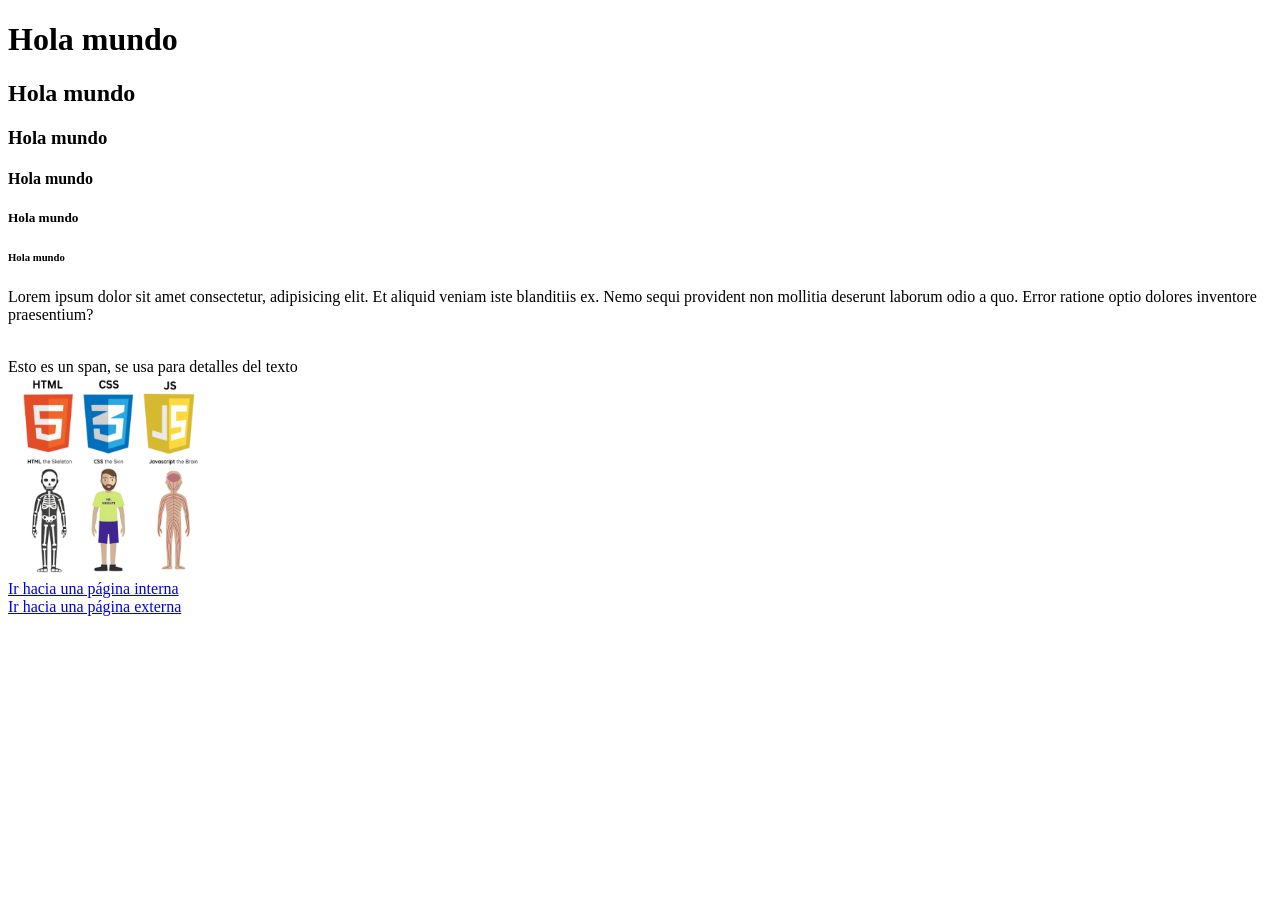
==== index.html @ ffafcfc9 "inicio html" ====
<!-- HTML  -->

<!-- Hyper Text Market Language  -->

<!-- Lenguaje basado en etiquetas con estructura <> </> que sirve para maquetar  -->
<!-- y diseñar la web  -->

<!-- Las etiquetas reciben su nombre y atributos. Los atributos son configuraciones o propiedaes de cada etiqueta  -->

<!-- Comenzamos creando un archivo que se llame index.html, ser la base de nuestro html -->

<!-- La estructura html es fija. Se compone de:  -->

<!-- una declaración de tipo de documento  -->
<!DOCTYPE html>

<!-- El inicio de la estructura basica con el contenedor html-->
<html lang="es">

    <!-- El head es toda la data formal de la página y configuraciones locales  -->
    <head>
        <!-- Declaracion de meta con configuracion del charset.  -->
        <!-- El charset es el conjunto de caracteres propios de una región  -->
        <meta charset="UTF-8">

        <!-- Declaración de meta con configuración responsiva  -->
         <!-- Se utiliza para que la pantalla se adapte a diferentes dispositivos -->
        <meta name="viewport" content="width=device-width, initial-scale=1.0">
        <!-- Titulo que se ve en la pestaña -->
        <title>Titulo página</title>

        <!-- El head también nos sirve para importaciones de configuraciones remotas  -->
    </head>

    <!-- En el body se estructura la página -->
    <body>
        <!-- Titulos  -->
        <h1>Hola mundo</h1>
        <h2>Hola mundo</h2>
        <h3>Hola mundo</h3>
        <h4>Hola mundo</h4>
        <h5>Hola mundo</h5>
        <h6>Hola mundo</h6>
        <!-- Texto  -->
         <p>Lorem ipsum dolor sit amet consectetur, adipisicing elit. Et aliquid veniam iste blanditiis ex. Nemo sequi provident non mollitia deserunt laborum odio a quo. Error ratione optio dolores inventore praesentium?</p>
         <br /> 
         <span>Esto es un span, se usa para detalles del texto</span>
         <br /> 

        <!-- Imagenes  -->
        <img src="./img/img.jpg" width="200" height="200"/>
        <br /> 
        <!-- Links -->
         <!-- Se utiliza la etiqeuta a, de anchor, para ingresar un link o hipervinculo -->
         <a href="./pages/pagina-1.html">Ir hacia una página interna</a>
         
         <br /> 

         <a href="https://www.instagram.com/" target="_blank">Ir hacia una página externa</a>
   
    </body>
</html>
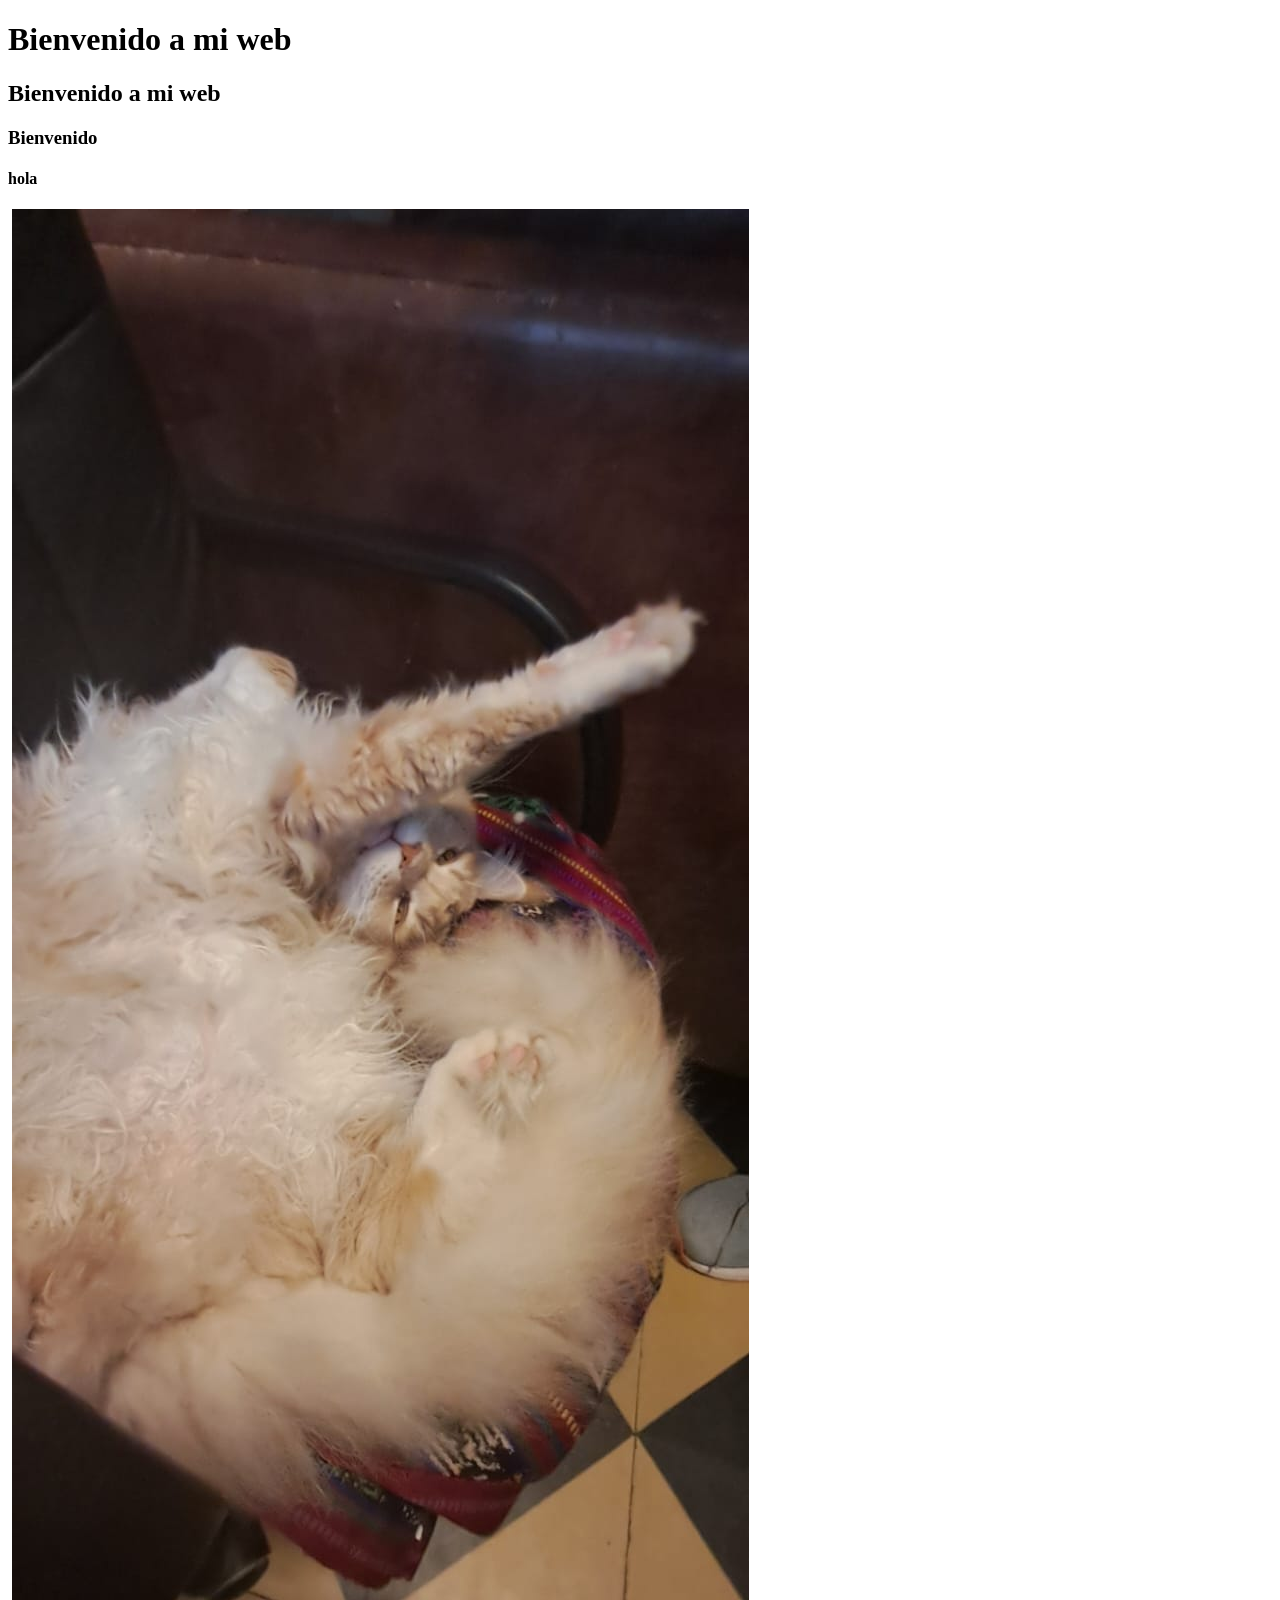
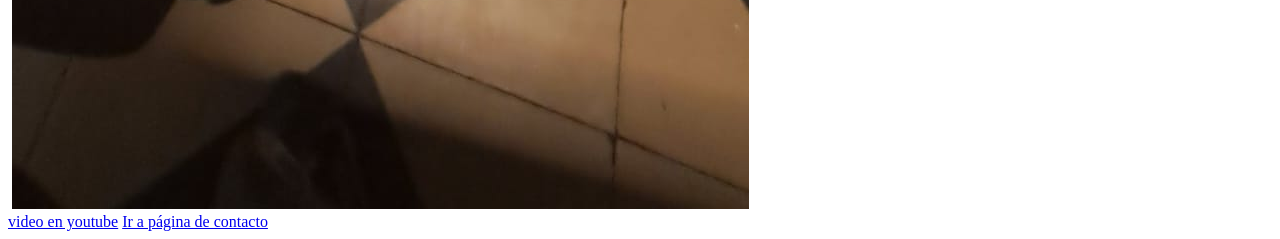
==== commit b88465b9: "agrego página html, imagen y página de contacto" ====
--- a/index.html
+++ b/index.html
@@ -1,62 +1,22 @@
-<!-- HTML  -->
+<!DOCTYPE html>
+<html>
+    <head>
+        <title> Mi pagina web</title>
+        <meta charset="UTF-8">
+        <meta name="vewport"content="with=device-width, initial-scale=0.1">
+             
+    </head>
+    <body>
 
-<!-- Hyper Text Market Language  -->
-
-<!-- Lenguaje basado en etiquetas con estructura <> </> que sirve para maquetar  -->
-<!-- y diseñar la web  -->
-
-<!-- Las etiquetas reciben su nombre y atributos. Los atributos son configuraciones o propiedaes de cada etiqueta  -->
-
-<!-- Comenzamos creando un archivo que se llame index.html, ser la base de nuestro html -->
-
-<!-- La estructura html es fija. Se compone de:  -->
-
-<!-- una declaración de tipo de documento  -->
-<!DOCTYPE html>
-
-<!-- El inicio de la estructura basica con el contenedor html-->
-<html lang="es">
-
-    <!-- El head es toda la data formal de la página y configuraciones locales  -->
-    <head>
-        <!-- Declaracion de meta con configuracion del charset.  -->
-        <!-- El charset es el conjunto de caracteres propios de una región  -->
-        <meta charset="UTF-8">
-
-        <!-- Declaración de meta con configuración responsiva  -->
-         <!-- Se utiliza para que la pantalla se adapte a diferentes dispositivos -->
-        <meta name="viewport" content="width=device-width, initial-scale=1.0">
-        <!-- Titulo que se ve en la pestaña -->
-        <title>Titulo página</title>
-
-        <!-- El head también nos sirve para importaciones de configuraciones remotas  -->
-    </head>
-
-    <!-- En el body se estructura la página -->
-    <body>
-        <!-- Titulos  -->
-        <h1>Hola mundo</h1>
-        <h2>Hola mundo</h2>
-        <h3>Hola mundo</h3>
-        <h4>Hola mundo</h4>
-        <h5>Hola mundo</h5>
-        <h6>Hola mundo</h6>
-        <!-- Texto  -->
-         <p>Lorem ipsum dolor sit amet consectetur, adipisicing elit. Et aliquid veniam iste blanditiis ex. Nemo sequi provident non mollitia deserunt laborum odio a quo. Error ratione optio dolores inventore praesentium?</p>
-         <br /> 
-         <span>Esto es un span, se usa para detalles del texto</span>
-         <br /> 
-
-        <!-- Imagenes  -->
-        <img src="./img/img.jpg" width="200" height="200"/>
-        <br /> 
-        <!-- Links -->
-         <!-- Se utiliza la etiqeuta a, de anchor, para ingresar un link o hipervinculo -->
-         <a href="./pages/pagina-1.html">Ir hacia una página interna</a>
-         
-         <br /> 
-
-         <a href="https://www.instagram.com/" target="_blank">Ir hacia una página externa</a>
-   
+        <h1> Bienvenido a mi web </h1>
+        <h2> Bienvenido a mi web</h2>
+        <h3> Bienvenido</h3>
+        <h4> hola</h4>
+        <img src="https://encrypted-tbn2.gstatic.com/images?q=tbn:ANd9GcR1C0XX0G2NSOp5mmXPK6gwcRaZdCdmm3AQopYkwtzWCqfsv_VN06S8YeJZKyT7CnEmqo286gVeCHSUI2T3h7Z3zA" alt="">
+        <img src="./assets/byron.jpg"/>
+        <br />
+        <a href= "https://www.youtube.com/watch?v=4r4IJu7UHtg&pp=ygUMI2dhdG9jw7RtaWNv"target="_blank"> video en youtube</a>
+        <a href="./pages/contacto.html"> Ir a página de contacto</a>
     </body>
-</html>
+    
+</html>
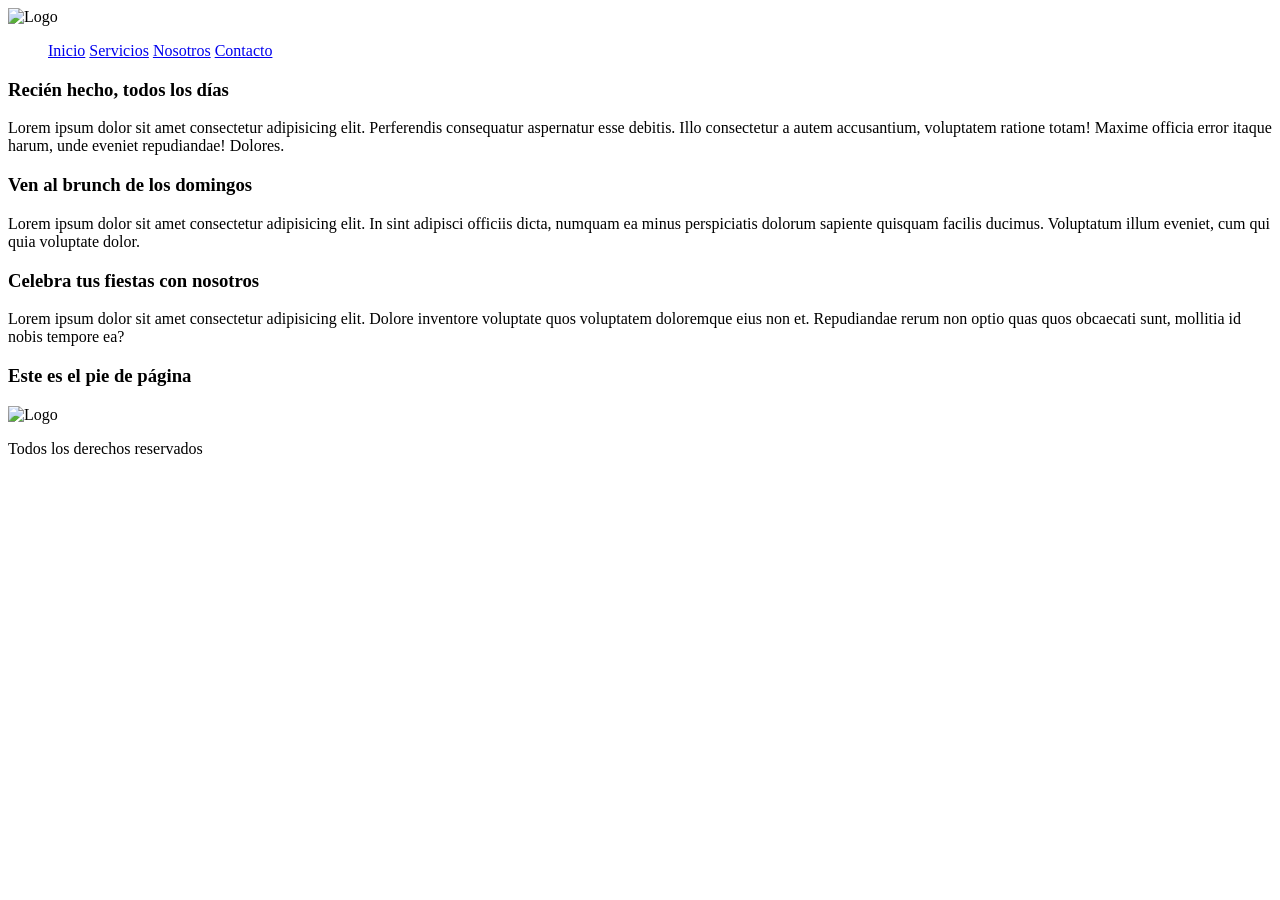
==== commit d3069eaa: "estructura basica para una pagina web" ====
--- a/index.html
+++ b/index.html
@@ -1,22 +1,52 @@
 <!DOCTYPE html>
-<html>
+<html lang="en">
     <head>
-        <title> Mi pagina web</title>
         <meta charset="UTF-8">
-        <meta name="vewport"content="with=device-width, initial-scale=0.1">
-             
+        <meta name="viewport" content="width=device-width, initial-scale=1.0">
+        <title>Document</title>
     </head>
+
+
     <body>
+        <!-- Encabezado  -->
+        <header>
+            <img src="https://encrypted-tbn0.gstatic.com/images?q=tbn:ANd9GcQqPyjzjmroIrNrnox3kEVgyGdxASXw_v6-LQ&s" alt="Logo">
 
-        <h1> Bienvenido a mi web </h1>
-        <h2> Bienvenido a mi web</h2>
-        <h3> Bienvenido</h3>
-        <h4> hola</h4>
-        <img src="https://encrypted-tbn2.gstatic.com/images?q=tbn:ANd9GcR1C0XX0G2NSOp5mmXPK6gwcRaZdCdmm3AQopYkwtzWCqfsv_VN06S8YeJZKyT7CnEmqo286gVeCHSUI2T3h7Z3zA" alt="">
-        <img src="./assets/byron.jpg"/>
-        <br />
-        <a href= "https://www.youtube.com/watch?v=4r4IJu7UHtg&pp=ygUMI2dhdG9jw7RtaWNv"target="_blank"> video en youtube</a>
-        <a href="./pages/contacto.html"> Ir a página de contacto</a>
+            <nav>
+                <ul>
+                    <a href="./index.html">Inicio</a>
+                    <a href="./pages/servicios.html">Servicios</a>
+                    <a href="./pages/nosotros.html">Nosotros</a>   
+                    <a href="./pages/contacto.html">Contacto</a>                 
+                </ul>
+            </nav>
+        </header>
+
+        <!-- Contenido  -->
+        <main>
+            <div class="section-1">
+                <h3>Recién hecho, todos los días</h3>
+                <p>Lorem ipsum dolor sit amet consectetur adipisicing elit. Perferendis consequatur aspernatur esse debitis. Illo consectetur a autem accusantium, voluptatem ratione totam! Maxime officia error itaque harum, unde eveniet repudiandae! Dolores.</p>
+            </div>
+               
+            <div class="section-2">
+                <div class="column-1">
+                    <h3>Ven al brunch de los domingos</h3>
+                    <p>Lorem ipsum dolor sit amet consectetur adipisicing elit. In sint adipisci officiis dicta, numquam ea minus perspiciatis dolorum sapiente quisquam facilis ducimus. Voluptatum illum eveniet, cum qui quia voluptate dolor.</p>
+                </div>
+
+                <div class="column-2">
+                    <h3>Celebra tus fiestas con nosotros</h3>
+                    <p>Lorem ipsum dolor sit amet consectetur adipisicing elit. Dolore inventore voluptate quos voluptatem doloremque eius non et. Repudiandae rerum non optio quas quos obcaecati sunt, mollitia id nobis tempore ea?</p>
+                </div>
+            </div>
+        </main>
+
+        <!-- Pie de página  -->
+        <footer>
+            <h3>Este es el pie de página </h3>
+            <img src="https://encrypted-tbn0.gstatic.com/images?q=tbn:ANd9GcQqPyjzjmroIrNrnox3kEVgyGdxASXw_v6-LQ&s" alt="Logo">
+            <p>Todos los derechos reservados</p>
+        </footer>
     </body>
-    
 </html>
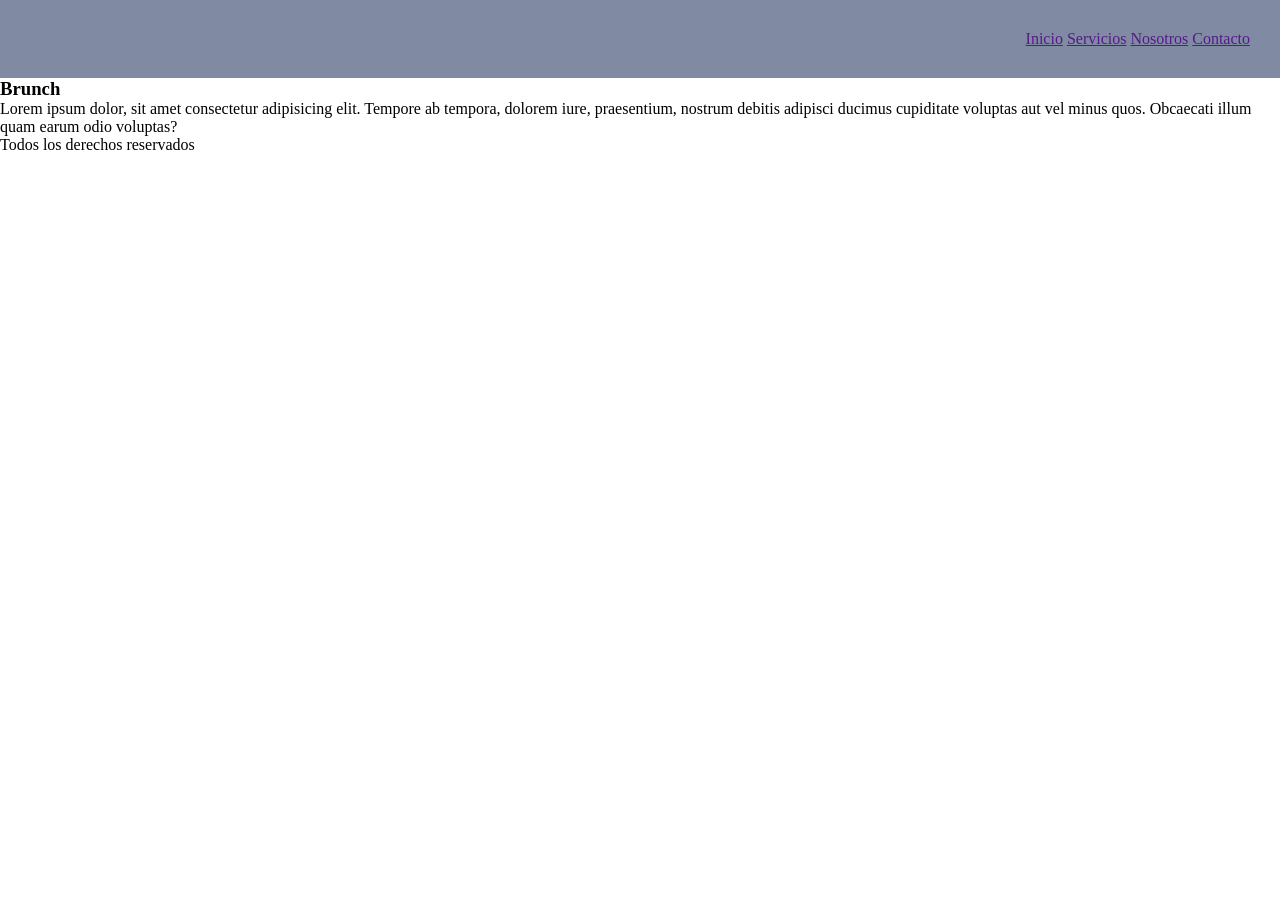
==== commit 8195c64f: "estilos css" ====
--- a/index.html
+++ b/index.html
@@ -1,52 +1,39 @@
 <!DOCTYPE html>
 <html lang="en">
-    <head>
-        <meta charset="UTF-8">
-        <meta name="viewport" content="width=device-width, initial-scale=1.0">
-        <title>Document</title>
-    </head>
+<head>
+    <meta charset="UTF-8">
+    <meta name="viewport" content="width=device-width, initial-scale=1.0">
+    <title>Document</title>
+    <!-- Para que el html sepa que  -->
+    <!-- va a usar estilos de una fuente externa -->
+    <!-- incluimos la ruta del archivo css  -->
+    <!-- en el head  -->
+     <link rel="stylesheet" href="estilos.css">
+</head>
+<body>
+    <header>
+        <img src="https://upload.wikimedia.org/wikipedia/commons/thumb/6/67/Lay%27s_logo_2019.svg/1200px-Lay%27s_logo_2019.svg.png" alt="" width="200">
+        <nav>
+            <a href="">Inicio</a>
+            <a href="">Servicios</a>
+            <a href="">Nosotros</a>
+            <a href="">Contacto</a>
+        </nav>
+    </header>
 
+    <main>
+        <div class="seccion-1">
+            <h3>Brunch</h3>
+            <p>Lorem ipsum dolor, sit amet consectetur adipisicing elit. Tempore ab tempora, dolorem iure, praesentium, nostrum debitis adipisci ducimus cupiditate voluptas aut vel minus quos. Obcaecati illum quam earum odio voluptas?</p>
+        </div>
 
-    <body>
-        <!-- Encabezado  -->
-        <header>
-            <img src="https://encrypted-tbn0.gstatic.com/images?q=tbn:ANd9GcQqPyjzjmroIrNrnox3kEVgyGdxASXw_v6-LQ&s" alt="Logo">
+        <div></div>
 
-            <nav>
-                <ul>
-                    <a href="./index.html">Inicio</a>
-                    <a href="./pages/servicios.html">Servicios</a>
-                    <a href="./pages/nosotros.html">Nosotros</a>   
-                    <a href="./pages/contacto.html">Contacto</a>                 
-                </ul>
-            </nav>
-        </header>
+        <div></div>
+    </main>
 
-        <!-- Contenido  -->
-        <main>
-            <div class="section-1">
-                <h3>Recién hecho, todos los días</h3>
-                <p>Lorem ipsum dolor sit amet consectetur adipisicing elit. Perferendis consequatur aspernatur esse debitis. Illo consectetur a autem accusantium, voluptatem ratione totam! Maxime officia error itaque harum, unde eveniet repudiandae! Dolores.</p>
-            </div>
-               
-            <div class="section-2">
-                <div class="column-1">
-                    <h3>Ven al brunch de los domingos</h3>
-                    <p>Lorem ipsum dolor sit amet consectetur adipisicing elit. In sint adipisci officiis dicta, numquam ea minus perspiciatis dolorum sapiente quisquam facilis ducimus. Voluptatum illum eveniet, cum qui quia voluptate dolor.</p>
-                </div>
-
-                <div class="column-2">
-                    <h3>Celebra tus fiestas con nosotros</h3>
-                    <p>Lorem ipsum dolor sit amet consectetur adipisicing elit. Dolore inventore voluptate quos voluptatem doloremque eius non et. Repudiandae rerum non optio quas quos obcaecati sunt, mollitia id nobis tempore ea?</p>
-                </div>
-            </div>
-        </main>
-
-        <!-- Pie de página  -->
-        <footer>
-            <h3>Este es el pie de página </h3>
-            <img src="https://encrypted-tbn0.gstatic.com/images?q=tbn:ANd9GcQqPyjzjmroIrNrnox3kEVgyGdxASXw_v6-LQ&s" alt="Logo">
-            <p>Todos los derechos reservados</p>
-        </footer>
-    </body>
+    <footer>
+        Todos los derechos reservados
+    </footer>
+</body>
 </html>
--- a/estilos.css
+++ b/estilos.css
@@ -0,0 +1,84 @@
+* {
+    margin: 0;
+    padding: 0;
+}
+/* Css se basa en selectores 
+Los selectores son llamadas a los elementso
+del html  */
+
+/* header {
+    background: #ff0000;
+}
+
+main {
+    background: green; 
+}
+
+footer {
+    background: yellow; 
+} */
+/* 
+Tiene diversos tipos de selectores. 
+
+Puede seleccionar por tipo de html:  */
+/* header {
+
+}
+img {
+
+} */
+
+/* Puede seleccionar por lo que se llama "className", 
+un nombre de clase general  */
+
+/* .section-1 {
+
+} */
+
+/* Puede seleccionar por id  */
+
+
+/* Selectores de mayor jerarquía */
+
+header {
+    /* --Configuraciones de layout-- */
+    /* la forma en la que se visualizan
+    los elementos 
+    se basa en la propiedad display de css  */
+    display: flex;
+    /* El align items se mueve por 3 ejes  */
+    /* flex-start, center y flex-end */
+    align-items: center;
+    /* El justify-content define la relación entre los elementos
+    Cómo se llevan entre ellos? Se empujan? O se mantienen cercanos? 
+    puede ser de estas 3 formas: space-evenly, center y space-between. 
+    Space evenly distribuye el espacio restante de manera equitativa, dando sensación de equilibrio
+    Space between los empuja en puntos extremos
+    Center los mantiene centrados */
+
+    /* space-between, center, space-evenly  */
+    justify-content: space-between;
+
+    /* -- Margenes y espacios -- */
+    /* Hay 2 tipos de margenes en css: interno y externo. 
+    También llamados padding y margin.  */
+    /* El padding empuja a los elementos internos. */
+    /* El padding se aplica en direcciones */
+    /* Las direcciones parten desde arriba
+    y siguen el orden del reloj  */
+    padding: 30px ;
+    /* El margin empuja a los elementos externos */
+
+    /* --- Color y forma ---  */
+    /* La propiedad que se usa para establecer un fondo  */
+    /* es el background  */
+
+    /* Los colores en css y en programacion  */
+    /* Se pueden establecer de diversas maneras  */
+    /* La más comun, siendo el codigo hex  */
+    background: #818AA3;
+}
+
+header img {
+   
+}
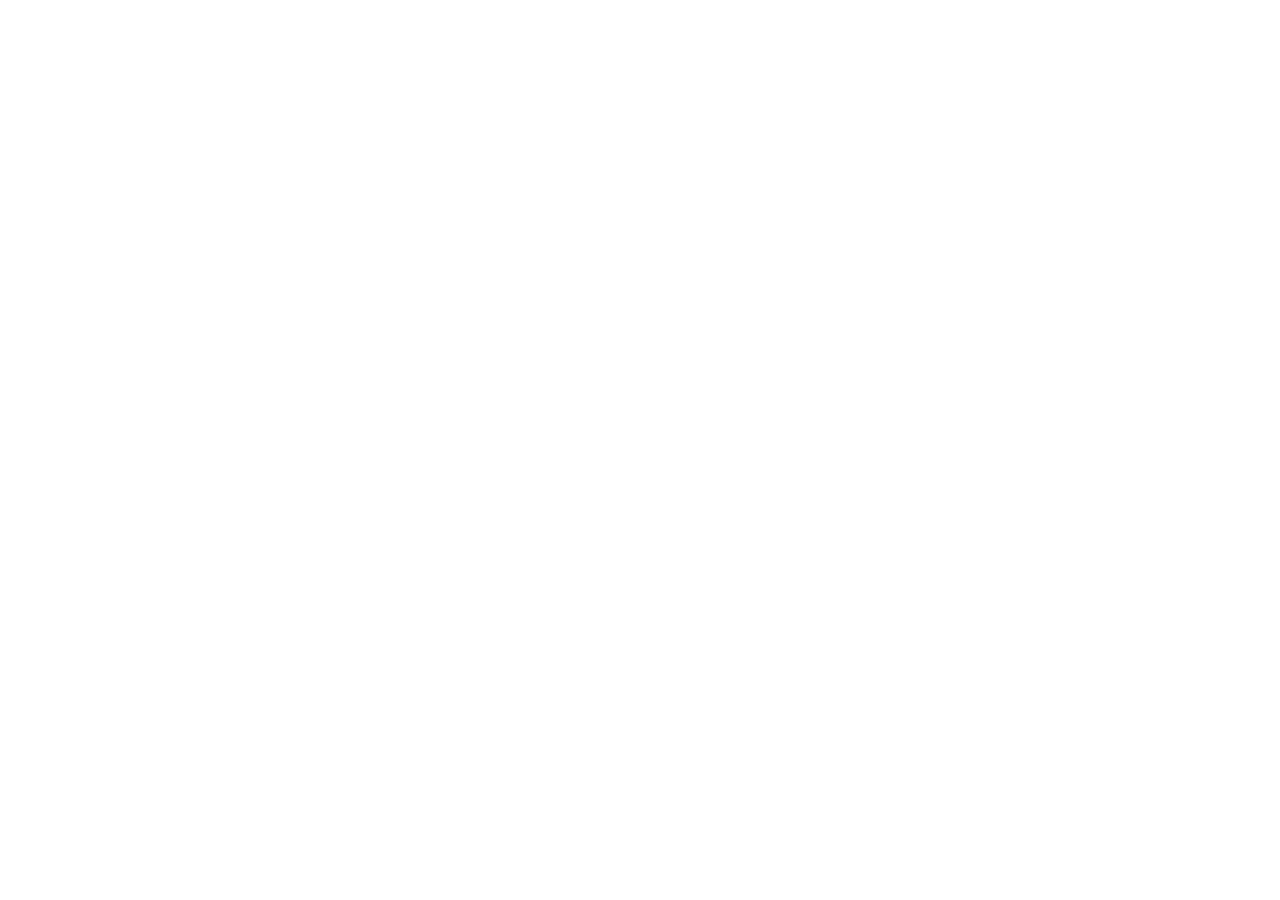
==== commit 5f54a015: "iniciando proyecto" ====
--- a/index.html
+++ b/index.html
@@ -1,39 +1,11 @@
 <!DOCTYPE html>
-<html lang="en">
+<html lang="es">
 <head>
     <meta charset="UTF-8">
     <meta name="viewport" content="width=device-width, initial-scale=1.0">
-    <title>Document</title>
-    <!-- Para que el html sepa que  -->
-    <!-- va a usar estilos de una fuente externa -->
-    <!-- incluimos la ruta del archivo css  -->
-    <!-- en el head  -->
-     <link rel="stylesheet" href="estilos.css">
+    <title>Home</title>
 </head>
 <body>
-    <header>
-        <img src="https://upload.wikimedia.org/wikipedia/commons/thumb/6/67/Lay%27s_logo_2019.svg/1200px-Lay%27s_logo_2019.svg.png" alt="" width="200">
-        <nav>
-            <a href="">Inicio</a>
-            <a href="">Servicios</a>
-            <a href="">Nosotros</a>
-            <a href="">Contacto</a>
-        </nav>
-    </header>
-
-    <main>
-        <div class="seccion-1">
-            <h3>Brunch</h3>
-            <p>Lorem ipsum dolor, sit amet consectetur adipisicing elit. Tempore ab tempora, dolorem iure, praesentium, nostrum debitis adipisci ducimus cupiditate voluptas aut vel minus quos. Obcaecati illum quam earum odio voluptas?</p>
-        </div>
-
-        <div></div>
-
-        <div></div>
-    </main>
-
-    <footer>
-        Todos los derechos reservados
-    </footer>
+    
 </body>
 </html>
